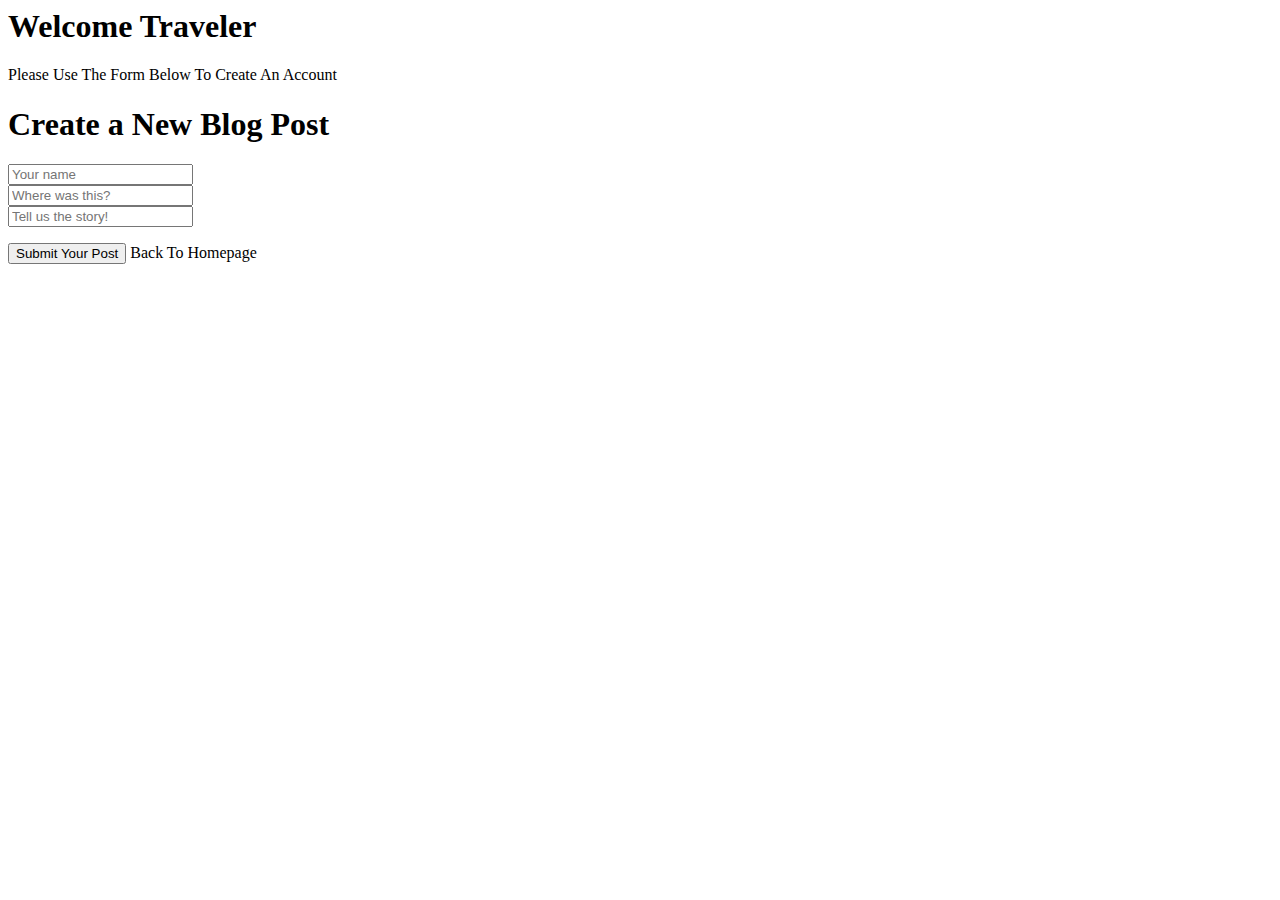
==== src/main/resources/templates/blogposts/create_account.html @ 9856ffa6 "added create_account form" ====
<!DOCTYPE>
<html xmlns:th="http://www.thymeleaf.org">

<head>
<title>Create Your Account</title>
<meta http-equiv="Content-Type" content="text/html;charset=UTF-8" />
</head>
<body>
	<h1>Welcome Traveler</h1>

	<p>Please Use The Form Below To Create An Account</p>
	<div class="container">
		<h1>Create a New Blog Post</h1>
 		<form action="#" th:action="@{/blog_posts/newpost}" th:object="${blogPost}" method="post">
 		
 		<div class="form-group">
 			<input type="text" class="form-control" placeholder="Your name" th:field="*{name}" />
 		</div>
 		
 		<div class="form-group">
 			<input type="text" class="form-control" placeholder="Where was this?" th:field="*{where}" />
 		</div>
 		
 		<div class="form-group">
 			<input type="text" class ="form-control" placeholder="Tell us the story!" th:field="*{story}" />
 		</div>
		</form>
 		<button class="btn btn-primary">Submit Your Post</button>

		<a class= "btn btn-primary" th:href="@{/}">Back To Homepage</a>
	</div>


</body>
</html>
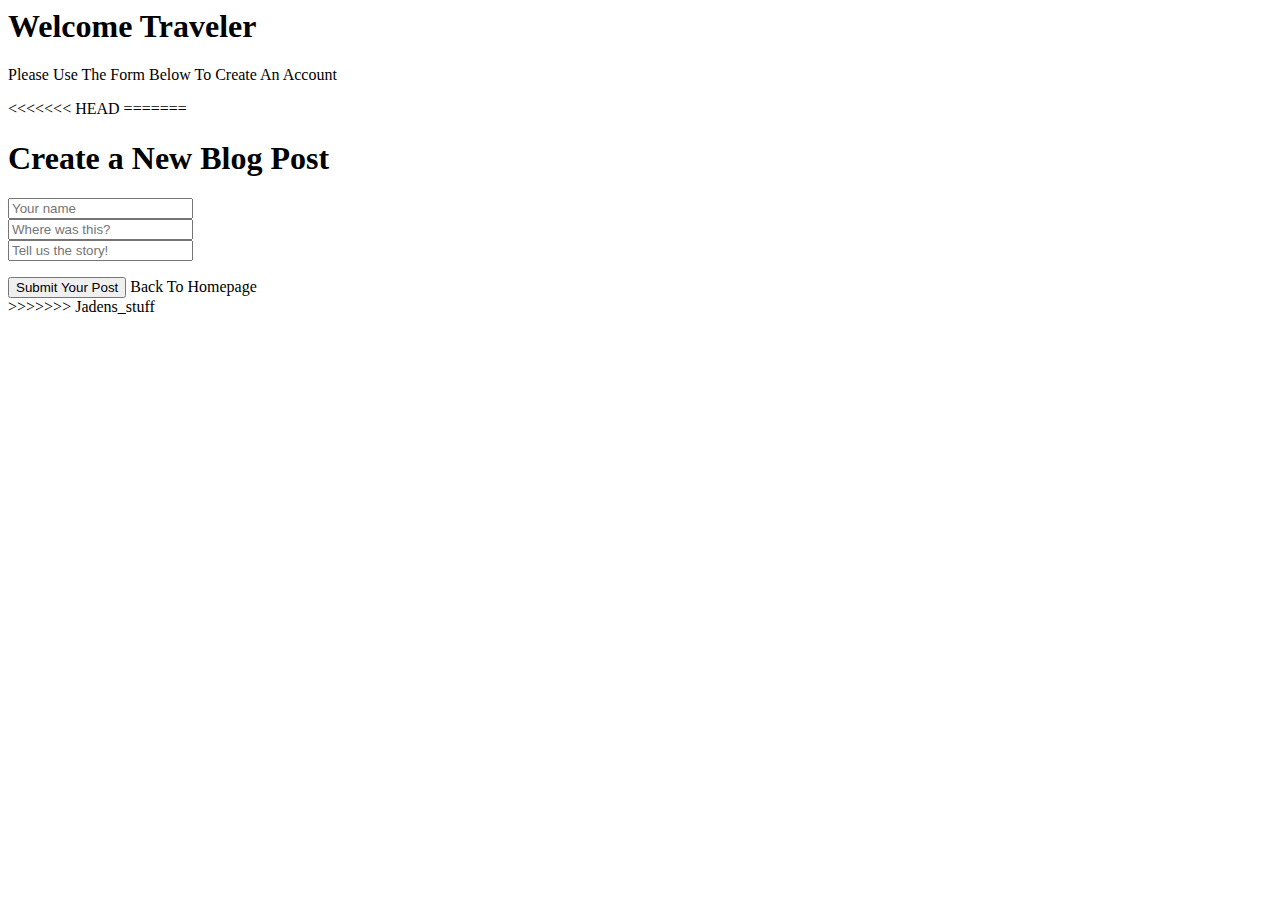
==== commit 925f10de: "added form to create_post" ====
--- a/src/main/resources/templates/blogposts/create_account.html
+++ b/src/main/resources/templates/blogposts/create_account.html
@@ -9,6 +9,10 @@
 	<h1>Welcome Traveler</h1>
 
 	<p>Please Use The Form Below To Create An Account</p>
+<<<<<<< HEAD
+	
+	
+=======
 	<div class="container">
 		<h1>Create a New Blog Post</h1>
  		<form action="#" th:action="@{/blog_posts/newpost}" th:object="${blogPost}" method="post">
@@ -30,6 +34,7 @@
 		<a class= "btn btn-primary" th:href="@{/}">Back To Homepage</a>
 	</div>
 
+>>>>>>> Jadens_stuff
 
 </body>
 </html>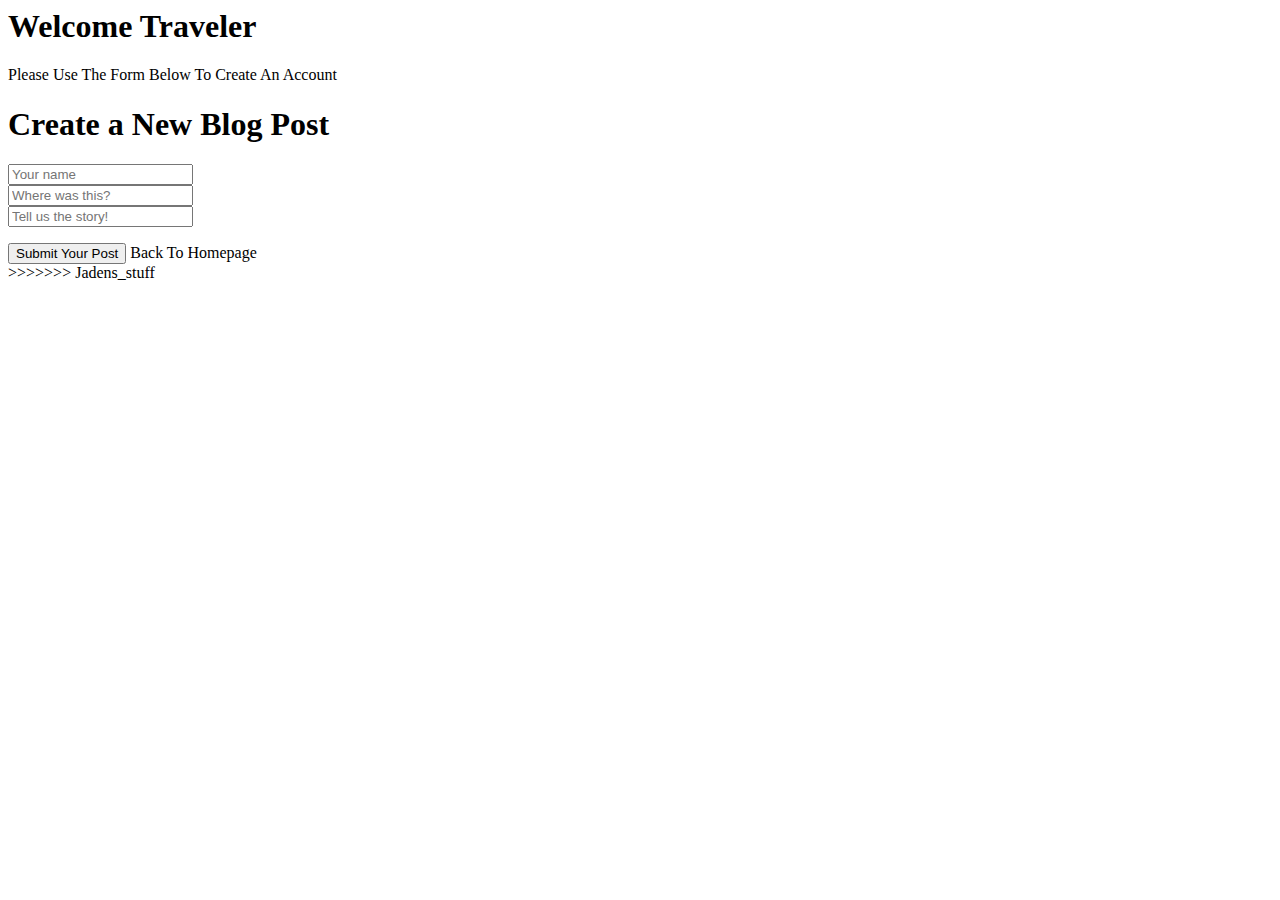
==== commit fe0e82e4: "create account fix" ====
--- a/src/main/resources/templates/blogposts/create_account.html
+++ b/src/main/resources/templates/blogposts/create_account.html
@@ -9,10 +9,7 @@
 	<h1>Welcome Traveler</h1>
 
 	<p>Please Use The Form Below To Create An Account</p>
-<<<<<<< HEAD
-	
-	
-=======
+
 	<div class="container">
 		<h1>Create a New Blog Post</h1>
  		<form action="#" th:action="@{/blog_posts/newpost}" th:object="${blogPost}" method="post">
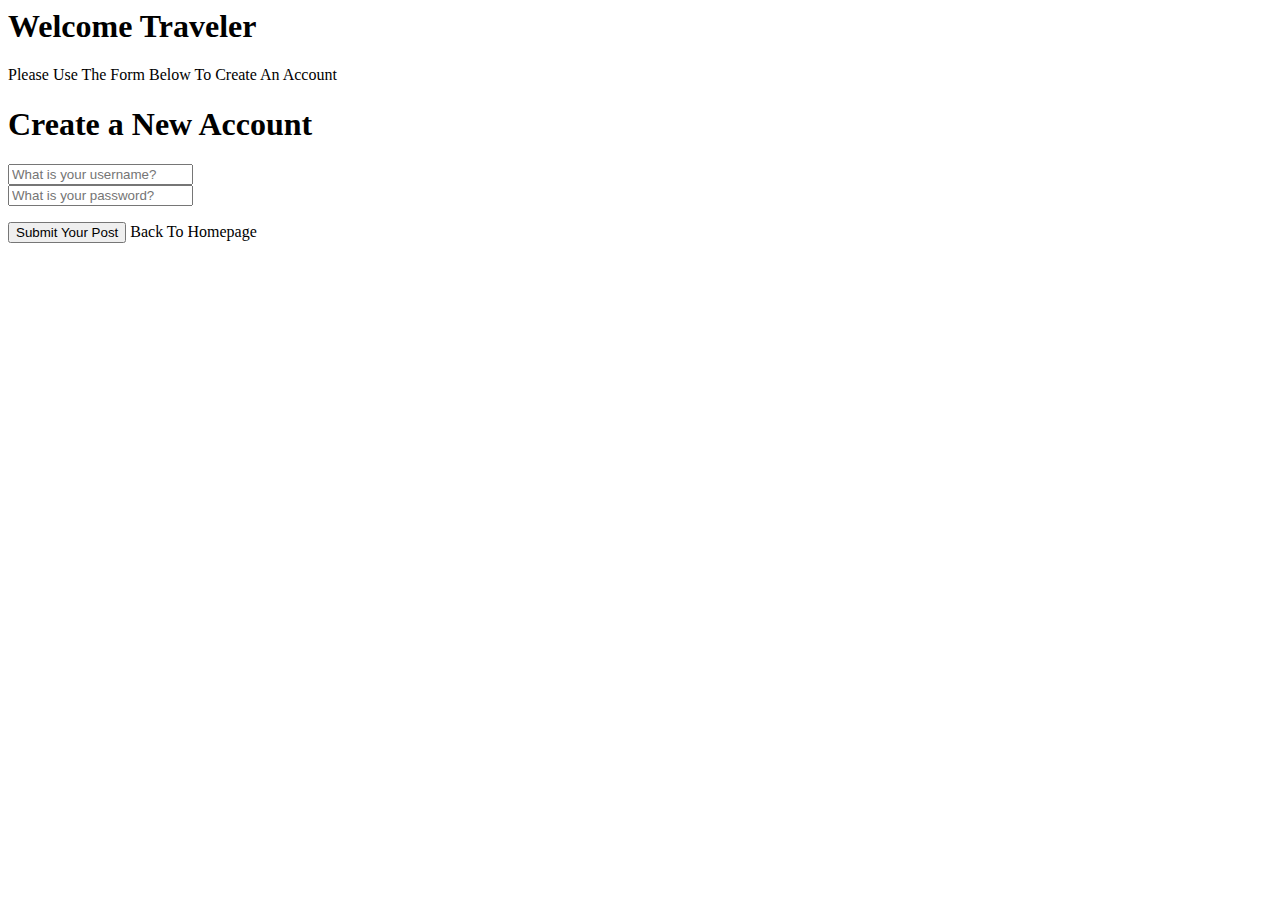
==== commit 1fdd1abb: "added stuff to controller and forms" ====
--- a/src/main/resources/templates/blogposts/create_account.html
+++ b/src/main/resources/templates/blogposts/create_account.html
@@ -11,19 +11,15 @@
 	<p>Please Use The Form Below To Create An Account</p>
 
 	<div class="container">
-		<h1>Create a New Blog Post</h1>
- 		<form action="#" th:action="@{/blog_posts/newpost}" th:object="${blogPost}" method="post">
+		<h1>Create a New Account</h1>
+ 		<form action="#" th:action="@{/blogposts/create_account}" th:object="${blogPost}" method="post">
  		
  		<div class="form-group">
- 			<input type="text" class="form-control" placeholder="Your name" th:field="*{name}" />
+ 			<input type="text" class="form-control" placeholder="What is your username?" th:field="*{userName}" />
  		</div>
  		
  		<div class="form-group">
- 			<input type="text" class="form-control" placeholder="Where was this?" th:field="*{where}" />
- 		</div>
- 		
- 		<div class="form-group">
- 			<input type="text" class ="form-control" placeholder="Tell us the story!" th:field="*{story}" />
+ 			<input type="text" class ="form-control" placeholder="What is your password?" th:field="*{passWord}" />
  		</div>
 		</form>
  		<button class="btn btn-primary">Submit Your Post</button>
@@ -31,7 +27,5 @@
 		<a class= "btn btn-primary" th:href="@{/}">Back To Homepage</a>
 	</div>
 
->>>>>>> Jadens_stuff
-
 </body>
 </html>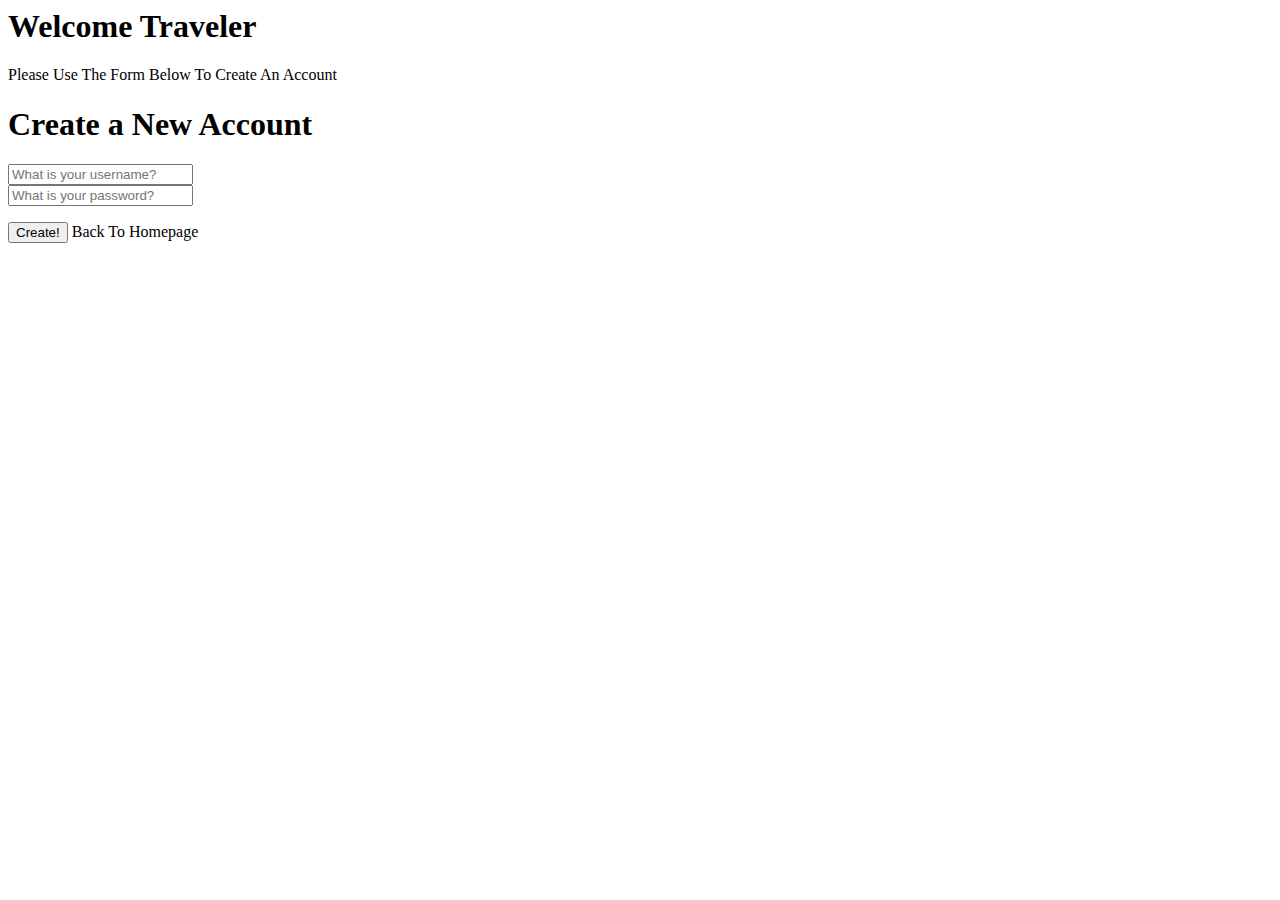
==== commit 9c779fdd: "fixed create_account" ====
--- a/src/main/resources/templates/blogposts/create_account.html
+++ b/src/main/resources/templates/blogposts/create_account.html
@@ -12,7 +12,7 @@
 
 	<div class="container">
 		<h1>Create a New Account</h1>
- 		<form action="#" th:action="@{/blogposts/create_account}" th:object="${blogPost}" method="post">
+ 		<form action="#" th:action="@{/create_account}" th:object="${user}" method="post">
  		
  		<div class="form-group">
  			<input type="text" class="form-control" placeholder="What is your username?" th:field="*{userName}" />
@@ -22,7 +22,7 @@
  			<input type="text" class ="form-control" placeholder="What is your password?" th:field="*{passWord}" />
  		</div>
 		</form>
- 		<button class="btn btn-primary">Submit Your Post</button>
+ 		<button class="btn btn-primary">Create!</button>
 
 		<a class= "btn btn-primary" th:href="@{/}">Back To Homepage</a>
 	</div>
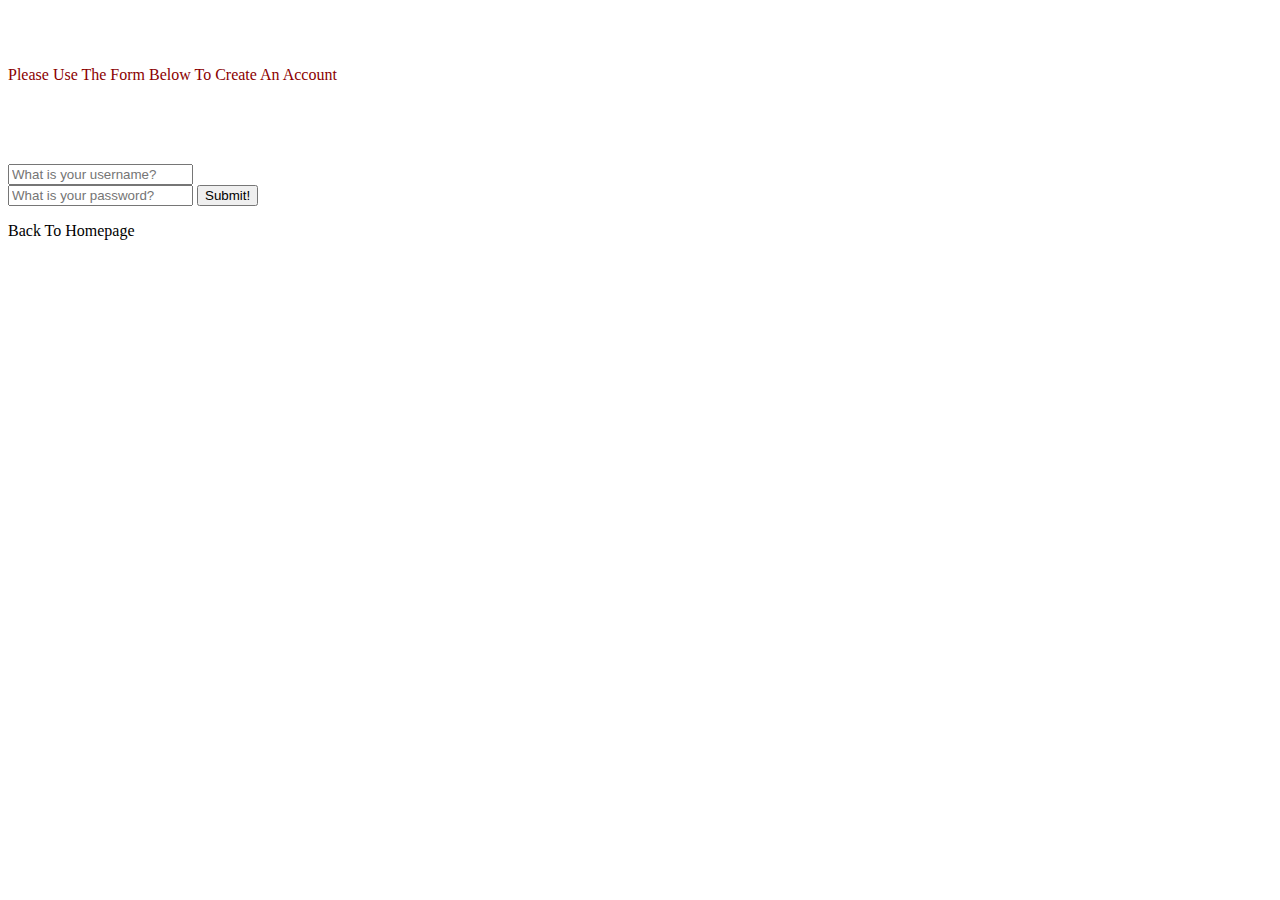
==== commit 0eac3f9c: "fixed user signup" ====
--- a/src/main/resources/templates/blogposts/create_account.html
+++ b/src/main/resources/templates/blogposts/create_account.html
@@ -1,17 +1,38 @@
 <!DOCTYPE>
-<html xmlns:th="http://www.thymeleaf.org">
+<html xmlns:th="http://www.thymeleaf.org" class="no-js" lang="en">
 
 <head>
 <title>Create Your Account</title>
-<meta http-equiv="Content-Type" content="text/html;charset=UTF-8" />
+    <!--- basic page needs
+    ================================================== -->
+    <meta charset="utf-8">
+    <title>TravelBlog</title>
+    <meta name="description" content="">
+    <meta name="author" content="">
+
+    <!-- mobile specific metas
+    ================================================== -->
+    <meta name="viewport" content="width=device-width, initial-scale=1">
+
+    <!-- CSS
+    ================================================== -->
+    <link rel="stylesheet" href="css/base.css">
+    <link rel="stylesheet" href="css/vendor.css">
+    <link rel="stylesheet" href="css/main.css">
+
+    <!-- script
+    ================================================== -->
+    <script src="js/modernizr.js"></script>
+    <script src="js/pace.min.js"></script>
+
 </head>
 <body>
-	<h1>Welcome Traveler</h1>
+	<h1 style="color:white">Welcome Traveler</h1>
 
-	<p>Please Use The Form Below To Create An Account</p>
+	<p style="color:darkred">Please Use The Form Below To Create An Account</p>
 
 	<div class="container">
-		<h1>Create a New Account</h1>
+		<h1 style="color:white">Create a New Account</h1>
  		<form action="#" th:action="@{/create_account}" th:object="${user}" method="post">
  		
  		<div class="form-group">
@@ -20,9 +41,10 @@
  		
  		<div class="form-group">
  			<input type="text" class ="form-control" placeholder="What is your password?" th:field="*{passWord}" />
+ 			<button type="submit">Submit!</button>
  		</div>
 		</form>
- 		<button class="btn btn-primary">Create!</button>
+
 
 		<a class= "btn btn-primary" th:href="@{/}">Back To Homepage</a>
 	</div>
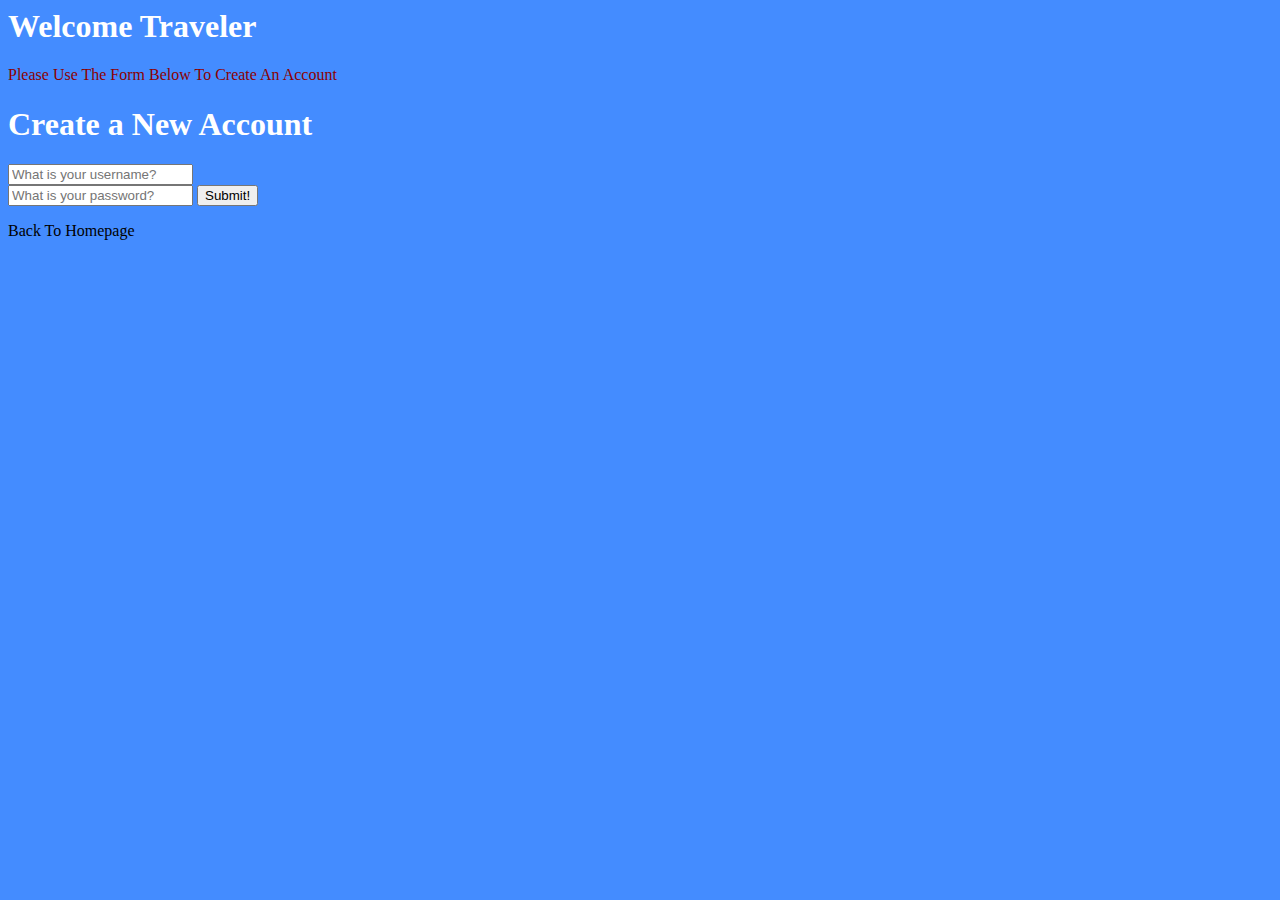
==== commit 15e7740d: "final version" ====
--- a/src/main/resources/templates/blogposts/create_account.html
+++ b/src/main/resources/templates/blogposts/create_account.html
@@ -19,6 +19,12 @@
     <link rel="stylesheet" href="css/base.css">
     <link rel="stylesheet" href="css/vendor.css">
     <link rel="stylesheet" href="css/main.css">
+     <style>
+    body{
+    background-color: #448cff;
+    
+    }
+    </style>
 
     <!-- script
     ================================================== -->
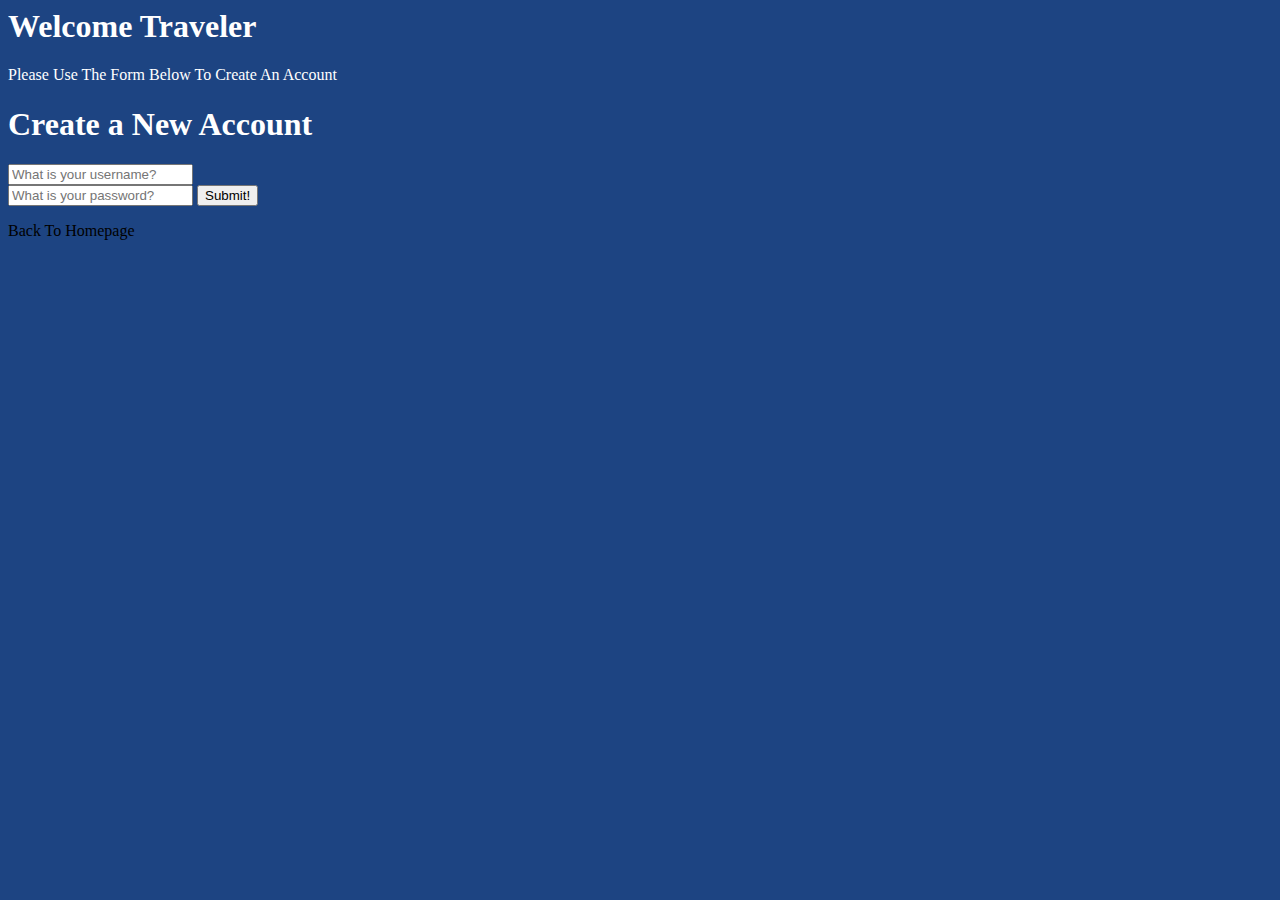
==== commit f2f90664: "final version" ====
--- a/src/main/resources/templates/blogposts/create_account.html
+++ b/src/main/resources/templates/blogposts/create_account.html
@@ -21,7 +21,7 @@
     <link rel="stylesheet" href="css/main.css">
      <style>
     body{
-    background-color: #448cff;
+    background-color: #1d4482;
     
     }
     </style>
@@ -35,7 +35,7 @@
 <body>
 	<h1 style="color:white">Welcome Traveler</h1>
 
-	<p style="color:darkred">Please Use The Form Below To Create An Account</p>
+	<p style="color: white">Please Use The Form Below To Create An Account</p>
 
 	<div class="container">
 		<h1 style="color:white">Create a New Account</h1>
